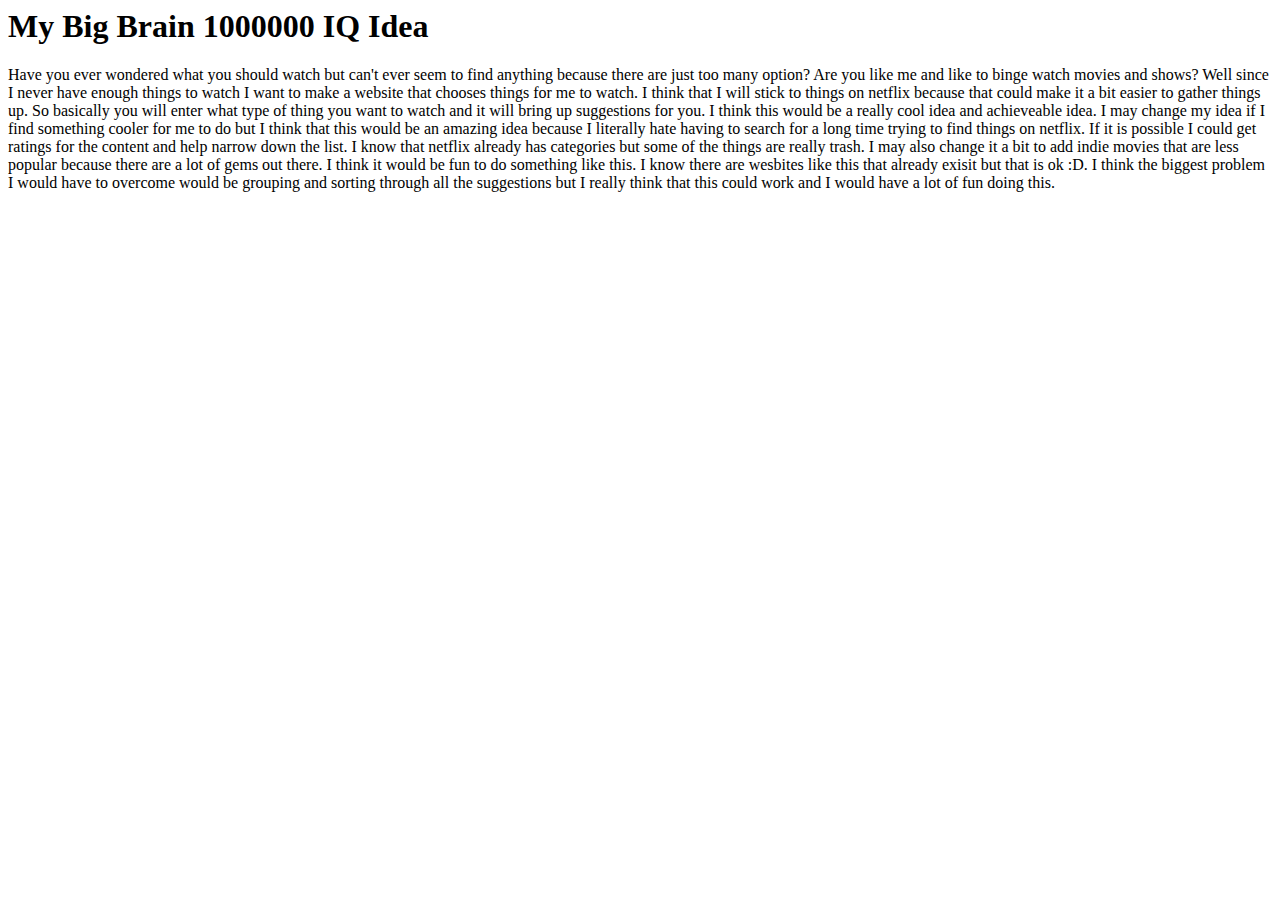
==== proposal.html @ a30c01f6 "Project Proposal" ====
<html>
    <title>My Project</title>
    

    <body>
        <h1>My Big Brain 1000000 IQ Idea</h1>
        <p>Have you ever wondered what you should watch but can't ever seem to find anything because there are just too many option? Are you like me and like to binge watch movies and shows? Well since I never have enough things to watch I want to make a website that chooses things for me to watch. I think that I will stick to things on netflix
        because that could make it a bit easier to gather things up. So basically you will enter what type of thing you want to watch and it will bring up suggestions for you.
        I think this would be a really cool idea and achieveable idea. I may change my idea if I find something cooler for me to do but I think that this would be an amazing idea because I literally hate
        having to search for a long time trying to find things on netflix. If it is possible I could get ratings for the content and help narrow down the list. I know that netflix already has categories but some of the things  
        are really trash. I may also change it a bit to add indie movies that are less popular because there are a lot of gems out there. I think it would be fun to do something like this.
        I know there are wesbites like this that already exisit but that is ok :D. I think the biggest problem I would have to overcome would be grouping and sorting through all the suggestions 
        but I really think that this could work and I would have a lot of fun doing this.
        </p>
    </body>
</html>
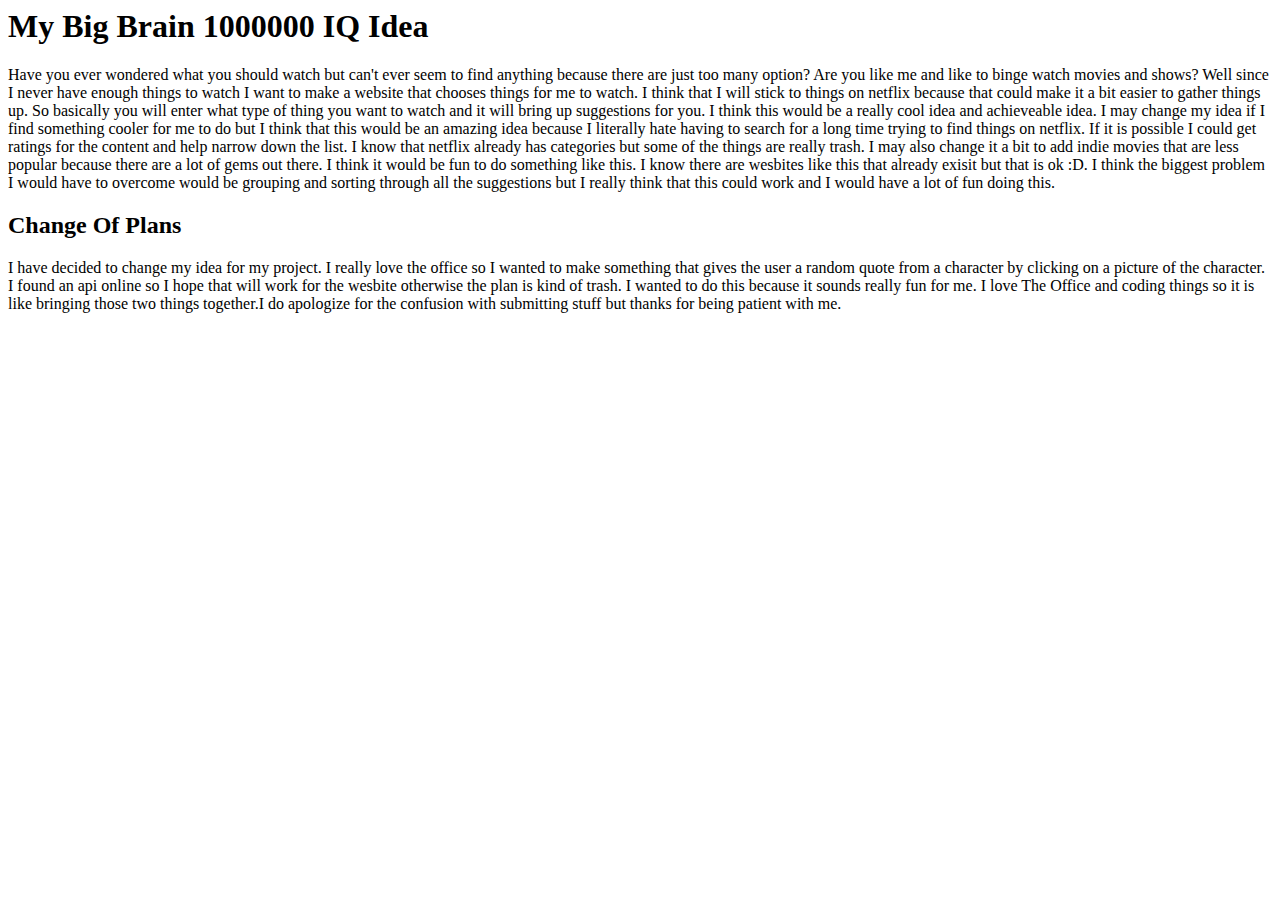
==== commit 1311cf85: "Stage 0/1 fixes" ====
--- a/proposal.html
+++ b/proposal.html
@@ -12,6 +12,11 @@
         I know there are wesbites like this that already exisit but that is ok :D. I think the biggest problem I would have to overcome would be grouping and sorting through all the suggestions 
         but I really think that this could work and I would have a lot of fun doing this.
         </p>
+        <h2>Change Of Plans</h2>
+        <p>I have decided to change my idea for my project. I really love the office so I wanted to make something that gives the user a random quote from a character by clicking on a picture of the character.
+            I found an api online so I hope that will work for the wesbite otherwise the plan is kind of trash. I wanted to do this because it sounds really fun for me. I love The Office and coding things so it is 
+            like bringing those two things together.I do apologize for the confusion with submitting stuff but thanks for being patient with me.
+        </p>
     </body>
 </html>
 
